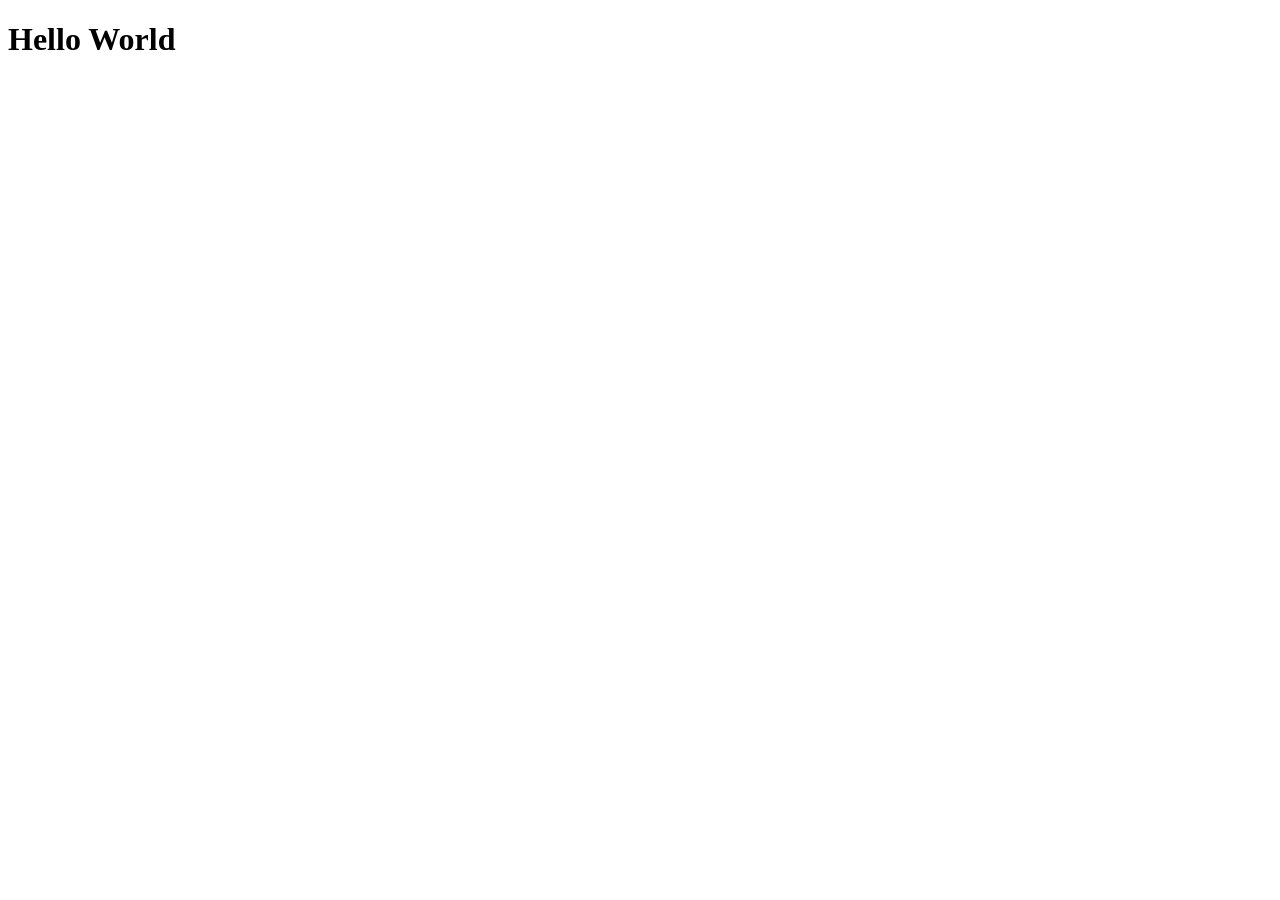
==== frontend/home.html @ 9b39152c "Connect backend and frontend" ====
<!DOCTYPE html>
<html lang="en">
<head>
    <meta charset="UTF-8">
    <meta name="viewport" content="width=device-width, initial-scale=1.0">
    <title>Document</title>
    <h1>Hello World</h1>
</head>
<body>
    
</body>
</html>
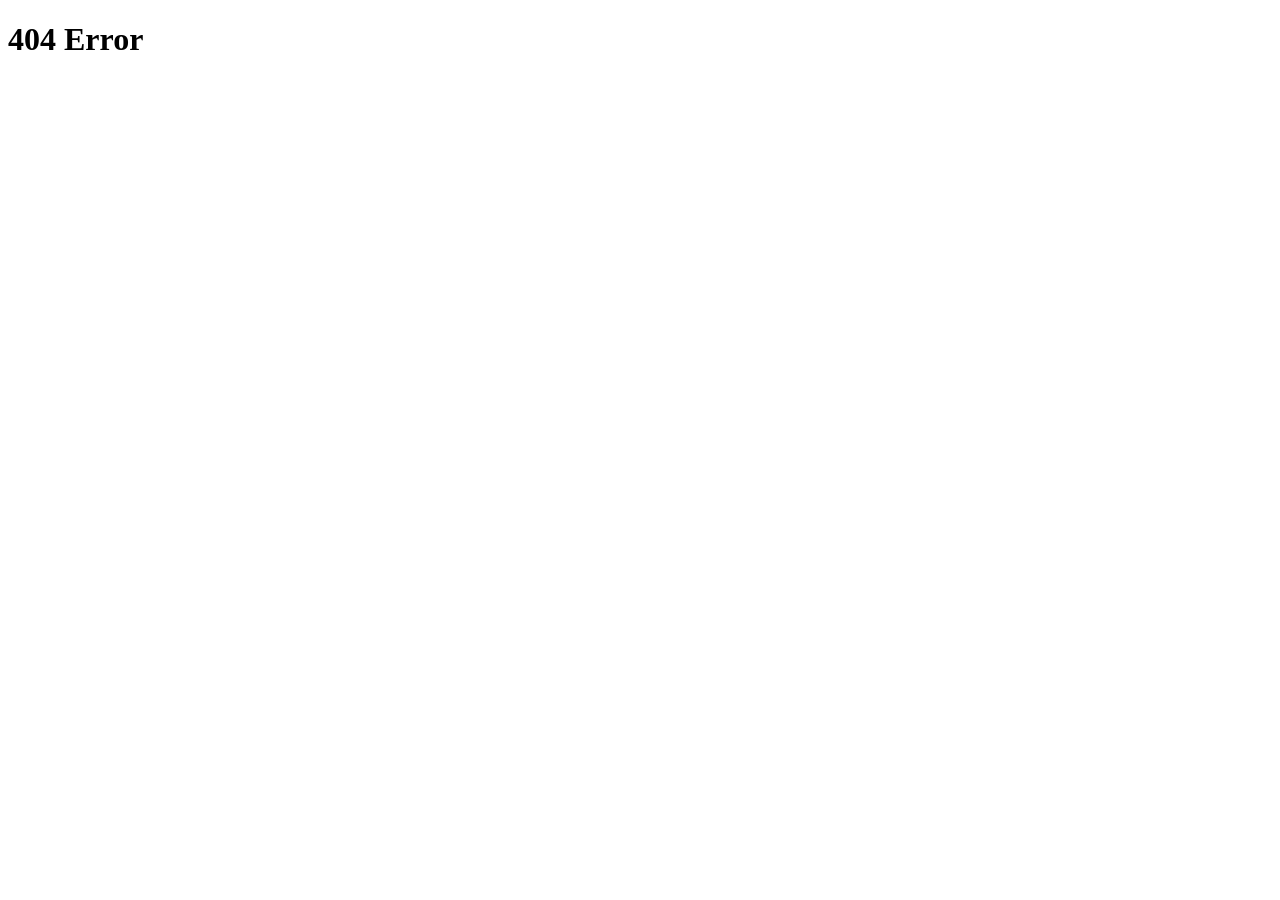
==== commit 4eab9322: "Successful connect backend and frontend" ====
--- a/frontend/home.html
+++ b/frontend/home.html
@@ -4,9 +4,58 @@
     <meta charset="UTF-8">
     <meta name="viewport" content="width=device-width, initial-scale=1.0">
     <title>Document</title>
-    <h1>Hello World</h1>
+    <link rel="stylesheet" href="home.css">
 </head>
 <body>
-    
+    <h1>Welcome to our todo list</h1>
+
+    <div id="create-todo">
+        <form id="create-form">
+
+            <div id="title-field">
+                <input type="text" id="caption" required placeholder="Enter your caption">
+            </div>
+
+            <div id="description-field">
+                <input type="text" id="description" required placeholder="Enter your description">
+            </div>
+
+            <div id="completed-field">
+                <input type="checkbox" id="completed" required placeholder="Enter your status">
+            </div>
+            <button id="create">Create Todo</button>
+        </form>
+    </div>
+
+    <table class="custom-table">
+        <thead>
+            <tr>
+                <th>
+                    <th>ID</th>
+                    <th>Caption</th>
+                    <th>Description</th>
+                    <th>Status</th>
+                    <th>Action</th>
+                </th>
+            </tr>
+        </thead>
+        <tbody id="todo-table-body">
+        </tbody>
+    </table>
+
+    <dialog id="todo-dialog">
+
+        <input type="text" id="caption-dialog" required>
+        <input type="text" id="description-dialog" required>
+        <input type="checkbox" id="completed-dialog" required>
+
+        <button id="update">Update</button>
+        <button id="delete" style="background-color: red;">Delete</button>
+        <button id="close-dialog">Close</button>
+    </dialog>
+
+    <div id="todo-list"></div>
+
+    <script src="home.js" type="module"></script>
 </body>
 </html>
